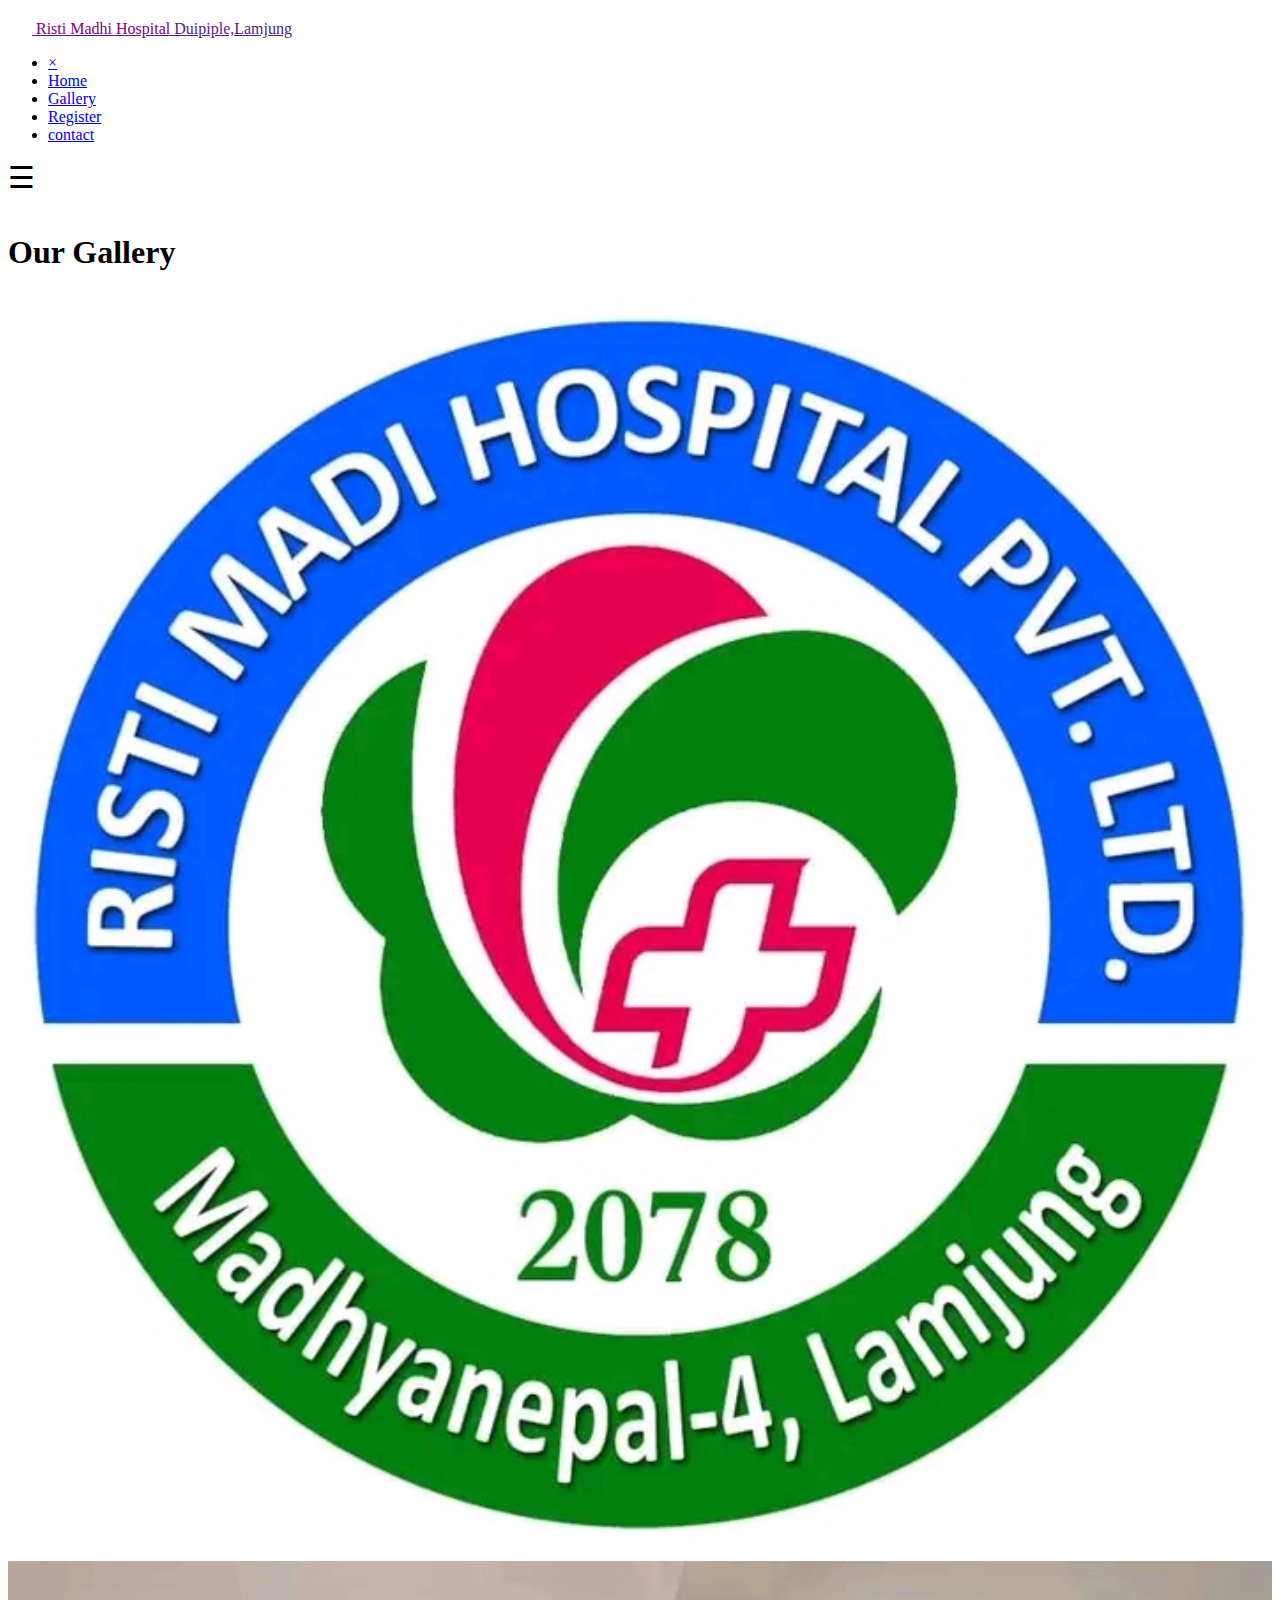
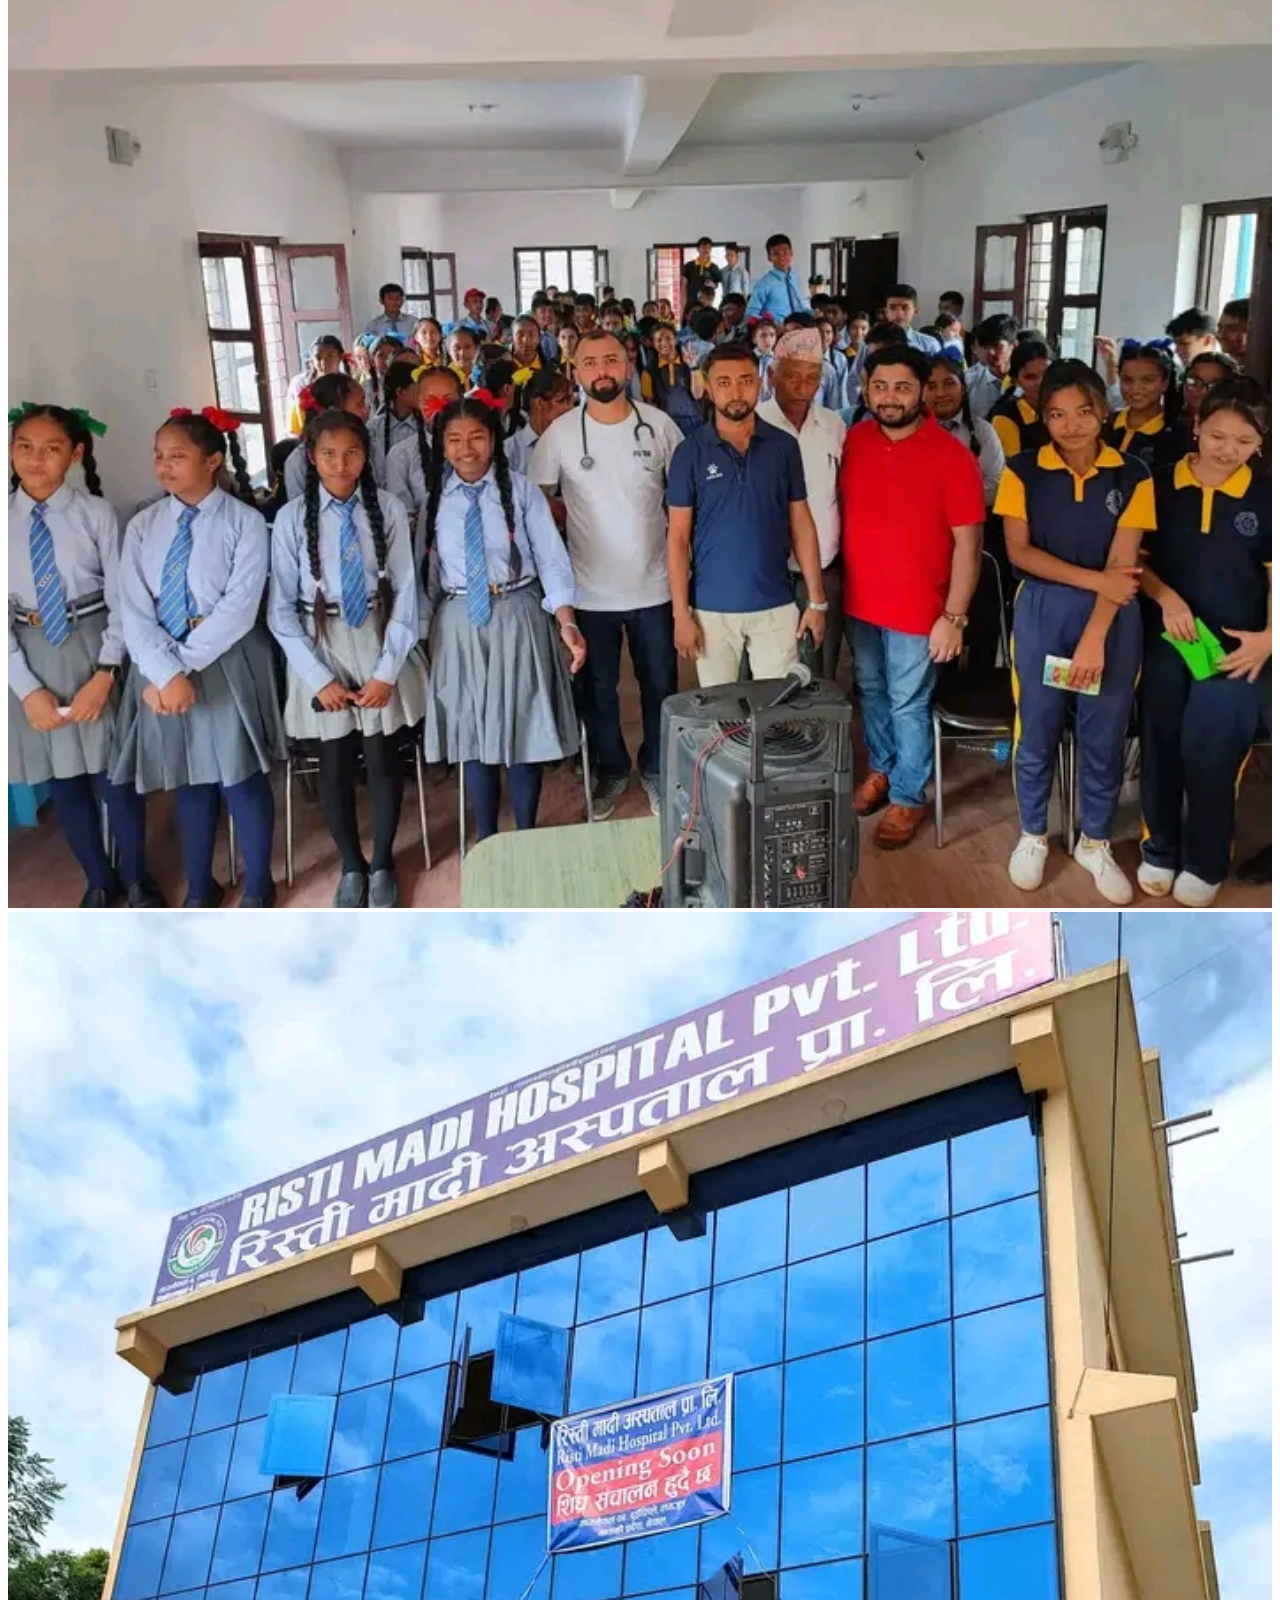
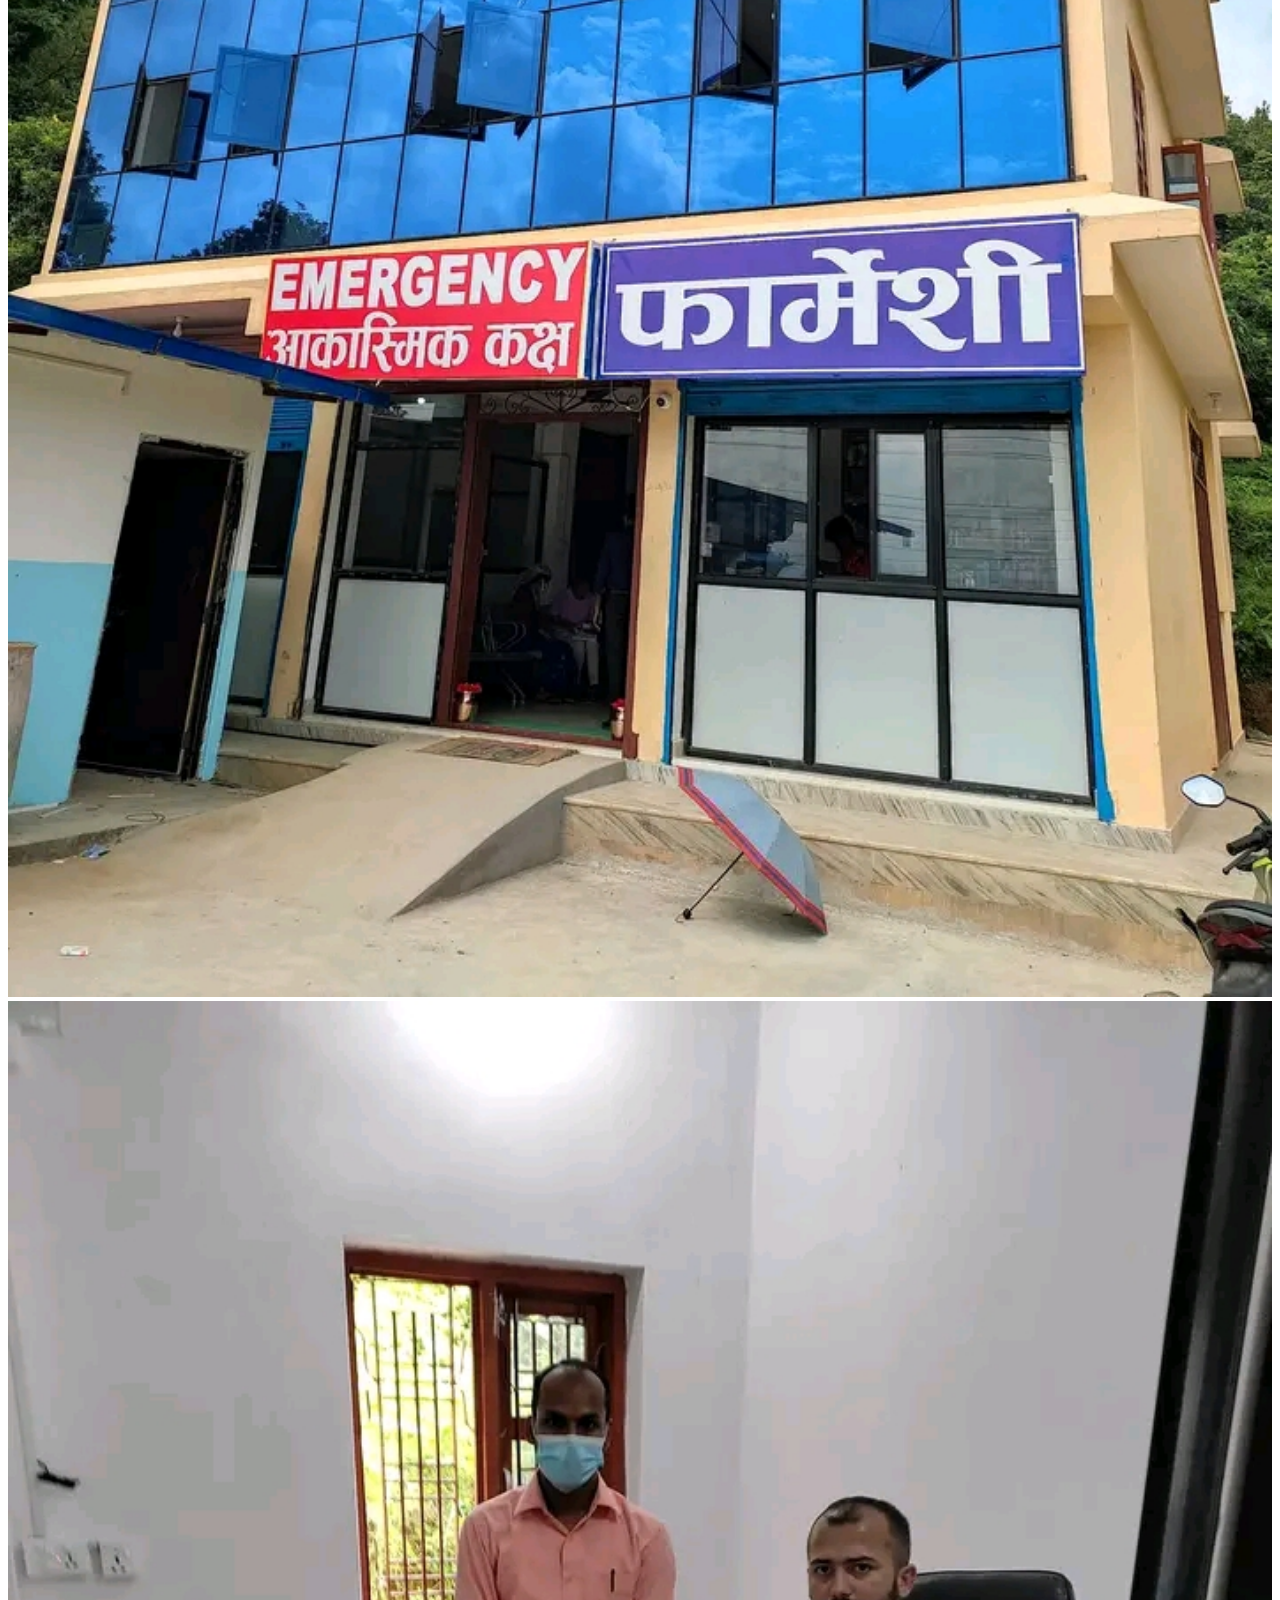
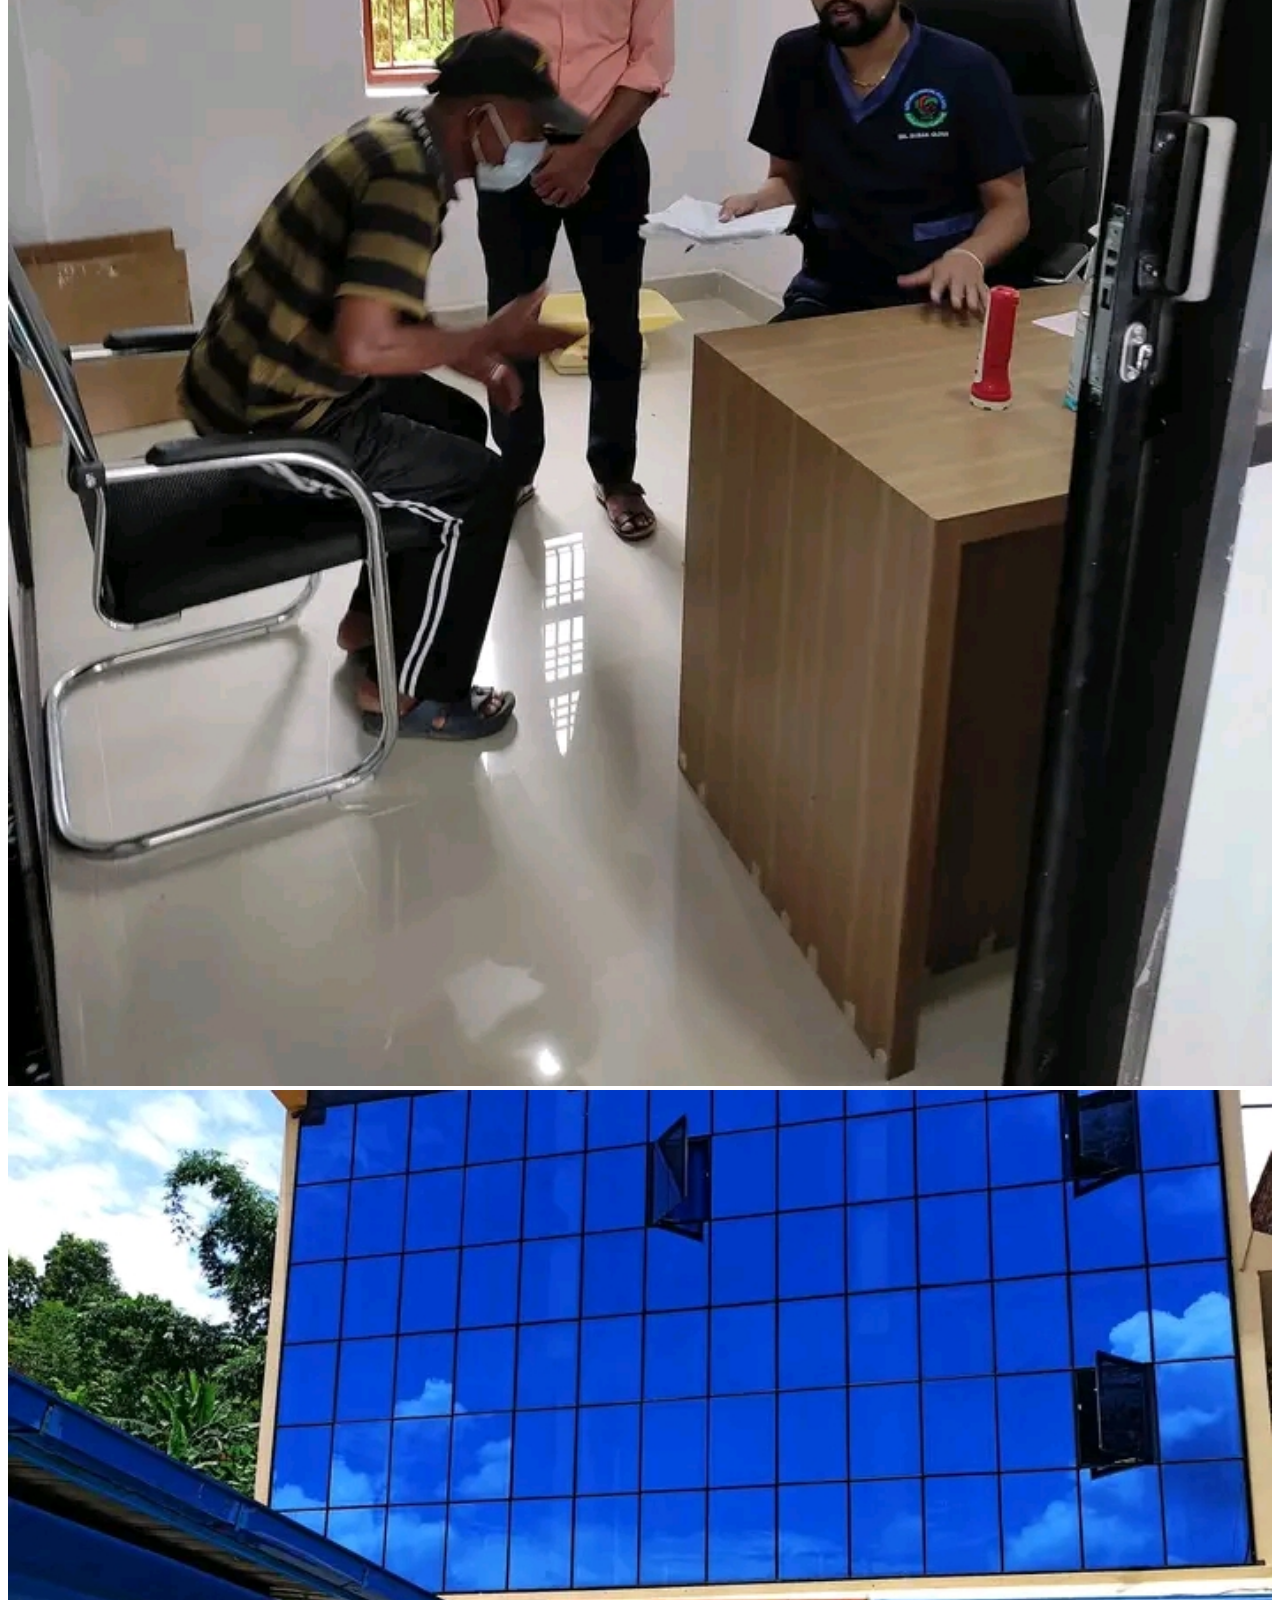
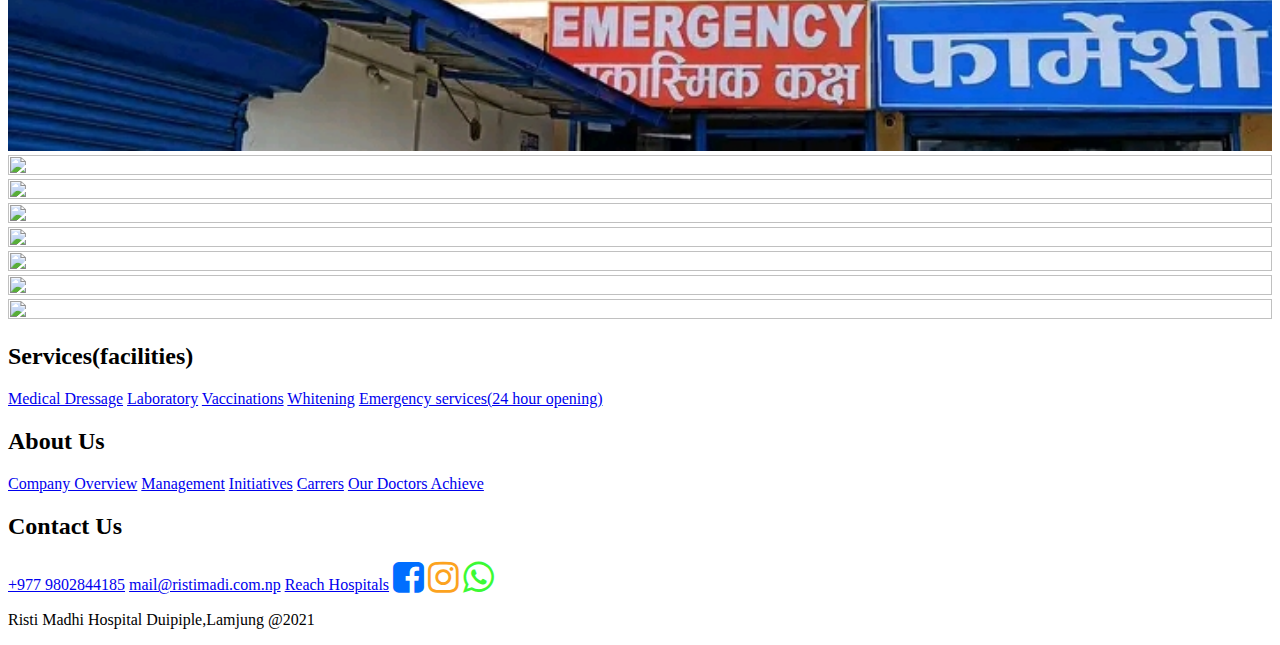
==== index.html @ 20bbe83b "Rename gallery.html to index.html" ====
<!DOCTYPE html>
<html lang="en">
<head>
	<meta charset="utf-8">
	<meta name="viewport" content="width=device-width,initial-scale=1.0">
	<title>Gallery.com</title>
	<link rel="stylesheet" type="text/css" href="../hospital/css/gallery.css">
	
	<link rel="stylesheet" href="https://cdnjs.cloudflare.com/ajax/libs/font-awesome/4.7.0/css/font-awesome.min.css">
	<link rel="stylesheet" type="text/css" href="css/animate.css">
</head>
<body>
<div class="header">
	<div class="logo">
		<a href="" ><i class="fa fa-hospital-o" style="font-size:30px;color:white"></i>
			<span style="color:purple">Risti Madhi Hospital</span> Duipiple,Lamjung</a>
	</div>
	<div class="top-nav" id="mySidenav">
		<ul>
			    <li><a href="javascript:void(0)" class="closebtn" onclick="closeNav()">×</a></li>
			            <li class="active"><a href="../hospital/php/index1.php">Home</a></li>
						<li><a href="../hospital/gallery.htmbl">Gallery</a></li>
						<li><a href="../hospital/php/ticketbooking.php">Register</a></li>
						<li><a href="../hospital/contact.php">contact</a></li>
			
		</ul>
<span style="font-size:30px;cursor:pointer" onclick="openNav()">&#9776; </span>
	</div>
</div>
<br>
<!-- <div class="conta">
<div class="container">
	<marquee class="blink" style="direction:right;">Welcome to our hospital website please visit us for any treatment thank you.</marquee>
	</div>
</div> -->
<section>
	<!-- <div class="w-80"> -->
     <div class="form-box">
     	<h1>Our Gallery</h1>
     	<div class="gallery">
		<div class="animated flash">
			<img src="images/1662455499521.jpg" width="100%" height="100%" >
		</div>
		<div class="animated flash">
			<img src="images/1662455526154.jpg" width="100%" height="100%">
		</div>
		<div class="animated flash">
			<img src="images/1662455531999.jpg" width="100%" height="100%">
		</div>
		<div class="animated flash">
			<img src="images/1662455535239.jpg" width="100%" height="100%">
		</div>
		<div class="animated flash">
			<img src="images/1662455545286.jpg" width="100%" height="100%">
		</div>
		<div class="animated flash">
			<img src="../hospital/images/1662819631014.jpg" width="100%" height="100%">
		</div>
		<div class="animated flash">
			<img src="../hospital/images/1662819638159.jpg" width="100%" height="100%">
		</div>
		<div class="animated flash">
			<img src="../hospital/images/1662819640228.jpg" width="100%" height="100%">
		</div>
		<div class="animated flash">
			<img src="../hospital/images/1662819636050.jpg" width="100%" height="100%">
		</div>
		<div class="animated flash">
			<img src="../hospital/images/1662819642447.jpg" width="100%" height="100%">
		</div>
		<div class="animated flash">
			<img src="../hospital/images/1662819633831.jpg" width="100%" height="100%">
		</div>
		<div class="animated flash">
			<img src="../hospital/images/1662819644710.jpg" width="100%" height="100%">
		</div>
	    </div>
     </div>
	<!-- </div> -->
</section>
<footer>
		<div class="footer-box">
 		<h2>Services(facilities)</h2>
 		<a href="#">Medical Dressage</a>
 		<a href="#">Laboratory</a>
 		<a href="#">Vaccinations</a>
 		<a href="#">Whitening</a>
		 <a href="#">Emergency services(24 hour opening)</a>
 	</div>
 	<div class="footer-box">
 		<h2>About Us</h2>
 		<a href="#">Company Overview</a>
 		<a href="#">Management</a>
 		<a href="#">Initiatives</a>
 		<a href="#">Carrers</a>
 		<a href="#">Our Doctors Achieve</a>
 	</div>
 	<div class="footer-box">
 		<h2>Contact Us</h2>
 		<a href="tel:+977 9802844185">+977 9802844185</a>
 		<a href=" mailto:mail@ristimadi.com.np">mail@ristimadi.com.np</a>
 		<a href="#">Reach Hospitals</a>
 		<!-- <a href="#"><i class=" fa fa-fa facebook"></a> -->
 		<i class="fa fa-facebook-square" style="font-size:36px;color:rgb(0, 110, 255)"></i>
			<i class="fa fa-instagram" style="font-size:36px;color:rgb(252, 163, 31)"></i>
			<i class="fa fa-whatsapp" style="font-size:36px;color:rgb(59, 250, 52)"></i>
		
 	</div>
	
</footer>
<div class="footer1">
	<p class="hello">Risti Madhi Hospital Duipiple,Lamjung @2021</p>
</div>
<script>
function openNav() {
	document.getElementById("mySidenav").style.width = "250px";
  }
  
  function closeNav() {
	document.getElementById("mySidenav").style.width= "0px";
	
  }
  </script>
	 
</body>
</html>
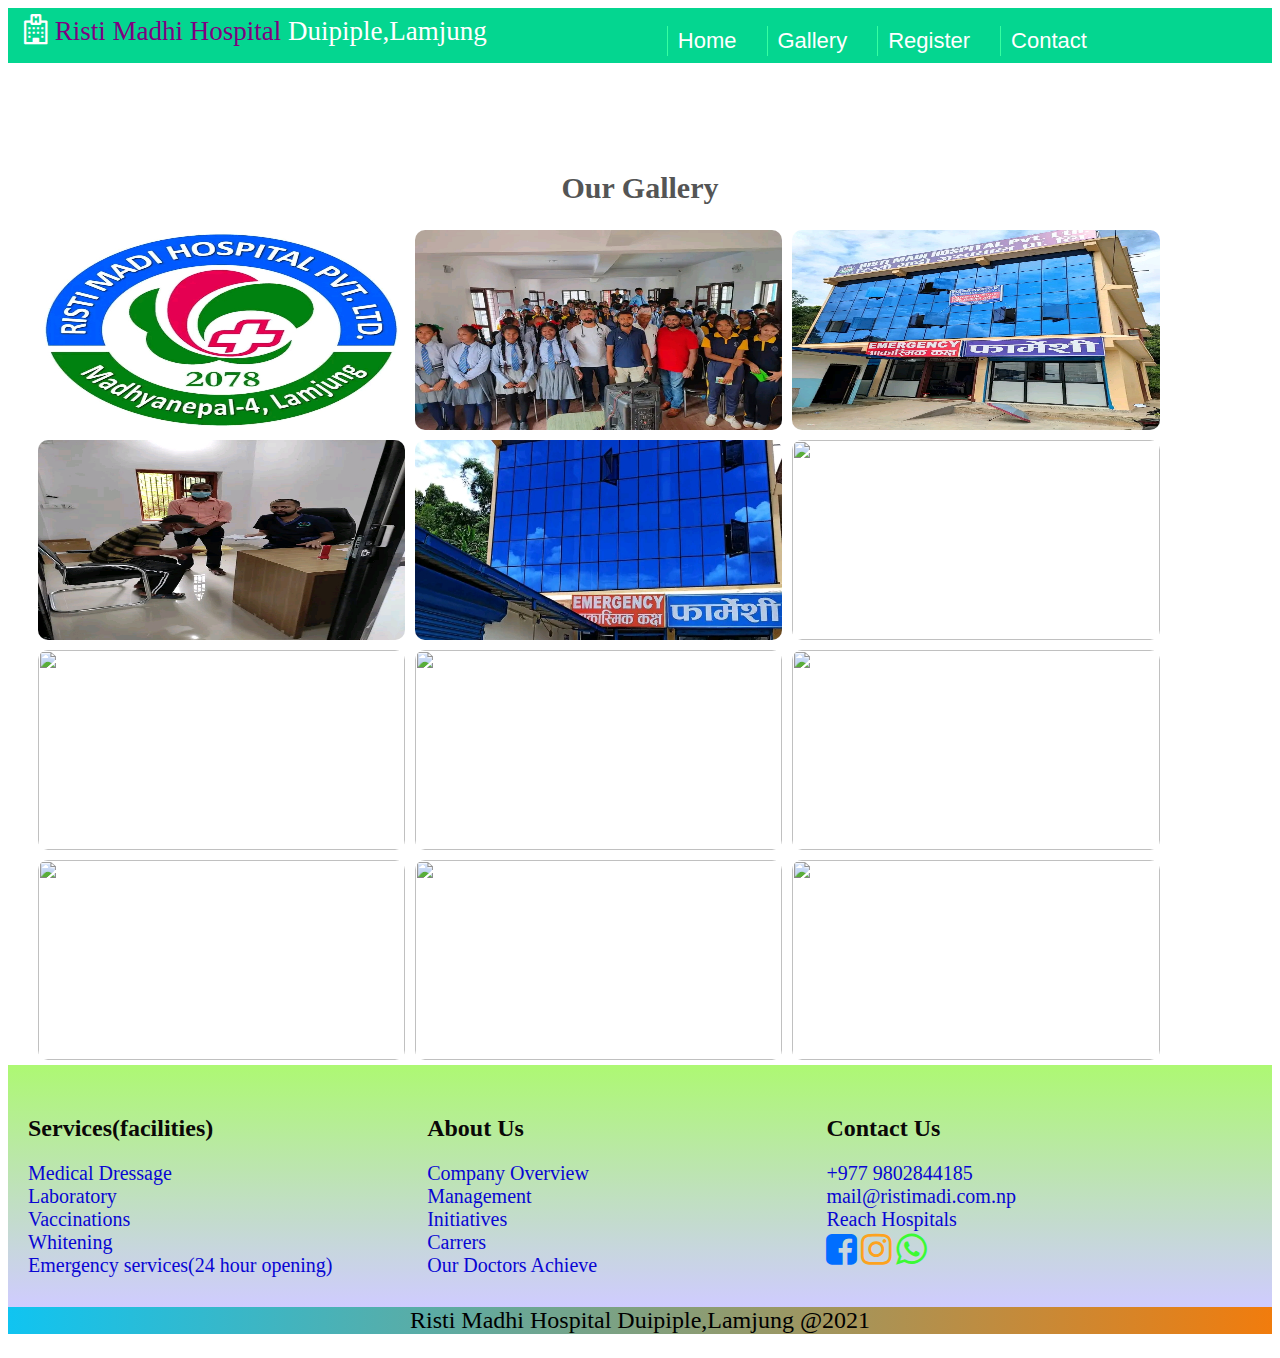
==== commit a514c412: "Update index.html" ====
--- a/index.html
+++ b/index.html
@@ -4,7 +4,7 @@
 	<meta charset="utf-8">
 	<meta name="viewport" content="width=device-width,initial-scale=1.0">
 	<title>Gallery.com</title>
-	<link rel="stylesheet" type="text/css" href="../hospital/css/gallery.css">
+	<link rel="stylesheet" type="text/css" href="css/gallery.css">
 	
 	<link rel="stylesheet" href="https://cdnjs.cloudflare.com/ajax/libs/font-awesome/4.7.0/css/font-awesome.min.css">
 	<link rel="stylesheet" type="text/css" href="css/animate.css">
@@ -19,7 +19,7 @@
 		<ul>
 			    <li><a href="javascript:void(0)" class="closebtn" onclick="closeNav()">×</a></li>
 			            <li class="active"><a href="../hospital/php/index1.php">Home</a></li>
-						<li><a href="../hospital/gallery.htmbl">Gallery</a></li>
+						<li><a href="../hospital/index.htmbl">Gallery</a></li>
 						<li><a href="../hospital/php/ticketbooking.php">Register</a></li>
 						<li><a href="../hospital/contact.php">contact</a></li>
 			
--- a/css/gallery.css
+++ b/css/gallery.css
@@ -0,0 +1,691 @@
+body::-webkit-scrollbar-thumb{
+	background: yellow;
+}
+
+.header{
+    width:100%;
+	height: 55px;
+	background: #04d690;
+	z-index:1;
+	/* position:absolute; */
+	
+}
+.header:hover{
+    background-color: #ff6b08;
+}
+.logo{
+	width: 40%;
+	float: left;
+    margin:6px;
+    padding-left: 10px;
+}
+.logo a{
+     text-decoration: none;
+    color:white;
+    font-size: 27px;
+}
+.logo a:hover{
+    color:rgb(21, 255, 0);
+}
+.top-nav{
+	float:right;
+    width: 55%;
+	z-index:1;
+	
+}
+.top-nav ul{
+  list-style: none;  
+}
+
+.top-nav ul li {
+	display:inline-block;
+	float:left;
+    margin: 2px 10px;
+	padding: 2px 10px;
+	border-left: 1px solid rgb(54, 255, 161);
+}
+.top-nav ul li:first-child{
+	border-left:none;
+}
+.top-nav ul li a{
+	font-family: 'Ropa Sans', sans-serif;
+	color: #fff;
+    font-size: 22px;
+	text-transform:capitalize;
+    text-decoration: none;
+	
+	display: block;
+}
+.top-nav ul li:hover{
+	border-bottom: 3px solid red;
+}
+/* .top-nav li.active> a, .top-nav li> a:hover {
+	background: rgb(50, 133, 209);
+	border-left-color:rgb(50, 133, 209);
+} */
+.top-nav .closebtn{
+	display:none;
+}
+.top-nav span{
+	display:none;
+}
+.conta{
+	width:100%;
+	/* z-index:-1; */
+	position :relative;
+	clear:both;
+}
+.container{
+	
+	/* z-index:-1; */
+	clear:both;
+	position:absolute;
+	width:100%;
+	float:none;
+	
+	background-color: rgb(250, 241, 247);
+	}
+.blink {
+		width:90%;
+		
+		 margin: 10px;
+		border: 2px solid rgb(99, 177, 26);
+		border-radius: 6px;
+		margin-top:10px;
+		padding:15px;
+		font-size: 24px;
+		margin-left:29px;
+		/* z-index:-1; */
+		color: rgb(243, 33, 33);
+		direction:right;
+		text-align: center;
+		font-family: sans-serif;
+		position:relative;
+		text-transform: capitalize;
+	}
+/* .w-80{
+	width: 100%;
+	padding: 10px 10px;
+    
+} */
+.wrap{
+	width:100%;
+	position:relative;
+	float:left;
+} 
+.contact{ 
+	width:100%;
+	/* z-index: -1; */
+	float:left;
+}
+.section {
+	
+	/* float: left;
+	padding: 0px;
+	margin: 0px;*/
+	width:120%;
+    background-image: linear-gradient(rgba(237, 255, 136, 0.959), rgba(204, 200, 255, 0.938));}
+.group{
+	display:relative;
+    width:100%;
+	float:left;
+}
+.group:before,
+.group:after {
+	content:"";
+    display:table;
+}
+.group:after {
+   clear:both;
+}
+.group {
+    zoom:1;
+}
+.col{
+	display: block;
+	width:100%;
+		
+}
+.col:first-child{
+	margin-left:0;
+	/* width:29%; */
+	float:left;
+	/* background-color: #ff6b08 */
+}
+
+/* .col:second-child{
+	width:29%;	
+} */
+.span_2_of_3 .contact-form {
+	width:50%;
+	margin-left:25px;
+	padding-left: 30px;
+	z-index:-1;
+	float:left;
+	padding: 0 0 1.5% 0;
+}
+.span_1_of_3 {
+	width: 32%;
+	float:left;
+	padding: 1.2% 2% 0 0;
+	padding-left:40px;
+}
+.hospital-address p{
+	font-family: Arial, Helvetica, sans-serif;
+	padding: 0.2em 0;
+	text-transform: capitalize;
+	font-size: 1.5em;
+	color: rgb(155, 155, 155);
+	line-height: 1.5em;
+}
+.hospital-address p span{
+	text-decoration:underline;
+	color:#333;
+	text-transform: lowercase;
+	cursor:pointer;
+	font-family: 'Open Sans', sans-serif;
+	/* font-size:1.4em; */
+}
+.hospital-address a{
+	text-decoration: none;
+}
+.span_2_of_3  h2,
+.span_1_of_3  h2 {
+	color: rgb(139, 139, 139);
+	margin-top: 0;
+	font-size: 2.3em;
+	font-family: 'Ropa Sans', sans-serif;
+	font-weight: normal;
+	letter-spacing: -1px;
+    padding:4%;
+	/* z-index: -1; */
+	animation: kxa 2s infinite;
+	margin-top: 9px;
+}
+@keyframes kxa {
+	0%   {color: red;}
+	25%  {color: rgb(136, 5, 125);}
+	50%  {color: rgb(8, 110, 253);}
+	100% {color: rgb(234, 65, 250);}
+  }
+
+.contact-form{
+	position:static;
+	z-index:-1;
+	padding-bottom:30px;
+}
+.contact-form div{
+	padding:5px 0;
+}
+.contact-form span{
+	display:block;
+	padding-left:40px;
+	font-size:1.3em;
+	color: rgb(139, 139, 139);
+	padding-bottom:5px;
+	font-family: 'Ropa Sans', sans-serif;
+}
+.contact-form input,.contact-form textarea{
+		    padding:8px;
+			display:block;
+			width:98%;
+			background:#fcfcfc;
+			border: none;
+            border-radius: 10px;
+			outline:none;
+			position:static;
+			color:rgb(139, 139, 139);
+			font-size:0.8125em;
+			font-family:Arial, Helvetica, sans-serif;
+			box-shadow: inset 0px 0px 3px rgb(199, 199, 199);
+			
+}
+.contact-form textarea{
+		resize:none;
+		height:120px;		
+}
+.contact-form input[type="submit"]{
+	font-size: 1em;
+   font-family: Arial, Helvetica, sans-serif;
+	background: #04d690;
+	border-radius: 14px;
+	width:50%;
+    border-color:gainsboro;
+	text-transform:capitalize;
+	color: #fff;
+	padding: 10px 10px;
+	float: left;
+	margin-top: 8px;
+	cursor:pointer;
+    text-align: center;
+}
+.contact-form input[type="submit"]:hover{
+	color: #000;
+}
+.contact-form input[type="submit"]:active{
+	background-color:#000;  
+}
+ section .form-box{ 
+	
+	padding: 20px;
+}
+section .form-box h1{
+text-align: center;
+margin-top: 70px;
+position:relative;
+font-size: 30px;
+color:#545555
+}
+section .form-box .gallery{
+	width: 100%;
+	height: 200px;
+	padding: 0 5px;
+	/* background-color: #d5dada; */ 
+}
+section .form-box .gallery div{
+  width: 30%;
+  height: 100%;
+  float: left;
+  padding: 5px;
+}
+section .form-box .gallery div img{
+	border-radius: 10px;
+}
+footer{
+	width: 100%;
+    background-image: linear-gradient(rgba(170, 248, 109, 0.959), rgba(204, 200, 255, 0.938));
+	float: left;
+	color: rgb(10, 8, 8);
+    padding-left: 10px;
+	padding: 30px 0;
+
+}
+
+footer .footer-box{
+	width: 30%;
+	float: left;
+	height: 100%;
+    padding-left: 20px;
+	
+}
+
+  .footer-box a{
+	display: block;
+	font-family: Gotu;
+	color: rgb(9, 6, 211);
+	font-size: 20px;
+    text-decoration: none;
+	
+}
+footer .footer-box a:hover{
+	text-decoration: underline;
+	color: rgb(53, 53, 54);
+}
+.footer1{
+	clear:both;
+	background-image:linear-gradient(to right, rgb(16, 196, 241) , rgb(241, 124, 13));;
+	width:100%;
+	text-transform: capitalize;
+	font-size: 24px;
+  text-align: center;
+
+  }
+ p.hello1{
+	clear: both;
+	text-align: center; 
+	 padding:30px;
+}
+  @media screen and (max-width:1171px){
+	
+	.logo{
+		width:40%;
+		height: 80px;
+	}
+	.logo a{
+		font-size:22px
+	}
+	.contact-form input,.contact-form textarea{
+		width:98%;
+	}
+}
+@media only screen and (max-width: 1078px){
+	.header{
+		width: 100%;
+		/* margin-top:-66px;*/
+		 height: 75px; 
+	  }
+}
+@media only screen and (max-width: 1005px){
+	.conta{
+		position: relative;
+	}
+	.container{
+		position:relative;
+		clear:both;
+		/* margin-bottom:90px; */
+	}
+	.contact-form input,.contact-form textarea{
+		width:98%;
+	}
+}
+  @media screen and (max-width: 991px) {
+	.header{
+		position:fixed;
+		z-index: 100;
+		/* margin:0px;*/
+		margin-top:-17px; 
+	}
+	.logo{
+		width: 90%;
+		margin-top:19px; 
+	}
+	.logo a{
+		width:100%;
+		
+	}
+	
+	.top-nav{
+		height: 70%;
+		width: 0;
+		position:fixed;
+		z-index: 100;
+		top: 0;
+		left:0;
+		background-color: #111;
+		overflow-x: hidden;
+		transition: 0.5s;
+		padding-top: 30px;
+	}
+	 
+	  
+	  .top-nav ul li a {
+		padding: 8px 8px 8px 32px;
+		text-decoration: none;
+		font-size: 25px;
+		color: #818181;
+		display: block;
+		transition: 0.3s;
+	  }
+	  
+	  .top-nav a:hover {
+		color: #f1f1f1;
+	  }
+	  
+	  .top-nav  .closebtn {
+		display:block;
+		position:absolute;
+		top: 0;
+		color:blue;
+		right: 25px;
+		font-size: 36px;
+		margin-left:90px;
+	  }
+	 
+	  .top-nav span{
+		display:block;
+		position:fixed; 
+		margin-left:700px;
+		float:right;
+		margin-top:-38px;
+		color:black;
+	  }
+	  .container{
+		position:relative;
+		clear:both;
+		margin-top:50px;
+	}
+	.wrap{
+		width:100%;
+		position:relative;
+		margin-top:70px;
+	}
+	.section{
+		width:100%;
+		position: relative;
+	}
+	.contact{ 
+		width:100%;
+		margin-top: 60px;
+	}
+	.contact-form{
+		margin-top:70px;
+		position:static;
+		z-index: -1;
+	}
+ .span_2_of_3 .contact-form{
+	position:static;
+	z-index: -1;
+	
+
+	} 
+.contact-form input,.contact-form textarea{
+		width:98%;
+	}
+} 
+/* @media only screen and (max-width:940px){ */
+
+@media only screen and (max-width:800px){
+	
+	.header{
+		width:100%;
+	}
+	/* }.wrap{
+		width:760px;
+	} */
+	
+	
+	.contact{
+		width:100%;
+		clear: both;
+	}
+	.span_2_of_3 {
+		width:100%;
+		padding:2%; 
+		z-index:0;
+		margin-left:-10px;
+	padding-left: 0px;
+	}
+	.span_2_of_3 p{
+		margin-top:8px;
+		
+	}
+	.col{ 
+		/* margin: 1% 0 1% 0%; */
+		width:100%;
+		position: relative;
+	}
+	.span_1_of_3 {
+		width:100%;
+		padding:3%; 
+	}
+	.span_2_of_3 .contact-form {
+		width:90%;
+		clear: both;
+	}
+	.contact-form {
+		padding-bottom: 83px;
+		width: 100%;
+		display: block;
+	}
+	.contact-form label{
+		margin-left:-30px;
+		font-size: 24px;
+		font-weight: bold;
+	}
+	.contact-form input,.contact-form textarea{
+		width:99%;
+		margin-left: -40px;
+
+	}
+	
+}
+  
+  @media screen and (max-width: 750px) {
+	.top-nav span{
+		position:fixed;
+		float:right;
+		margin-left:480px;
+		margin-top:-37px;
+  }
+  .logo a{
+	font-size: 22px;
+}.group{
+	width:100%;
+	clear: both;
+}.col {
+	width:100%;
+	clear:both;
+	position: relative;
+	display: block;
+}.span_2_of_3{
+	width:100%;
+	position: relative;
+	display: block;
+}
+ input{
+	width:100%;
+	
+}
+
+}
+
+@media screen and (max-width: 726px) {
+	.section {
+		width:100%;
+	}
+	section .form-box .gallery div{
+		width: 45%;
+		
+	  }
+	  section .form-box .gallery div img{
+		width:100%;
+	}
+	  footer .footer-box{
+		width: 50%;
+	font-size: 22px;}.footer-box a{
+		font-size: 22px}
+	}
+	
+@media screen and (max-width: 694px) {
+footer .footer-box{
+	width: 40%;}
+}
+@media only screen and (max-width: 640px)  {
+   .contact{
+	width:100%;
+   }
+	.span_2_of_3 {
+		width:100%;
+		padding:3%; 
+		position: static;
+		z-index: 1;
+	}
+	.col{ 
+		margin: 1% 0 1% 0%;
+		width:100%;
+	}
+	.span_1_of_3 {
+		width:100%;
+		position:static;
+		padding:3%; 
+	}
+   
+	.contact-form input{
+		width:98%;
+	}
+   .contact-form input,.contact-form textarea{
+		width:100%;
+	}
+}
+
+@media screen and (max-width: 550px) {
+	footer .footer-box{
+		width: 75%;
+	font-size: 24px;}
+	.footer-box a{
+	font-size: 22px
+	}
+	}
+	@media screen and (max-width: 500px) {
+		.header{
+			width:100%;
+			/* margin-top:-66px;*/
+			height: 75px; 
+		  }
+		  .logo{
+			width:80%;
+		  }
+		  .top-nav span{
+			position:fixed;
+			float:right;
+			margin-left:410px;
+			margin-top:-29px;
+			
+	  }.container{  margin-top:50px;}
+	
+		section .form-box .gallery div{
+			width: 90%;
+			
+		  }
+		  section .form-box .gallery div img{
+			width:100%;
+		}
+		.contact-form span{
+			
+			font-size:1.4em;
+		
+		}
+		}
+		@media screen and (max-width: 483px) {
+			.header{
+				width: 100%;
+				height: 85px;
+			  }
+			  .logo a{
+			   font-size: 20px;
+		   }
+		   .container{  margin-top:70px;}
+		   .span_2_of_3 {
+			width:100%;
+			padding:3%; 
+		}
+		.col{ 
+			margin: 1% 0 1% 0%;
+		}
+		.span_1_of_3 {
+			width:100%;
+			padding:3%; 
+		}
+	   
+	   .contact-form input[type="text"],.contact-form textarea{
+			width:100%;
+		}
+		.contact{
+			min-height: 682px;
+		}
+			}
+			@media screen and (max-width: 414px) {
+				.header{
+					width: 100%;
+					height: 95px;
+					
+				  }
+				  .container{  margin-top:80px;}
+				  .top-nav span{
+					position:fixed;
+					float:right;
+					margin-left:250px;
+					margin-top:-10px;
+			  }
+			  .contact-form{
+				width:100%;
+				text-align: left;
+			  }
+			  .contact-form input[type="text"],.contact-form textarea{
+				width:100%;
+			}
+			 .footer1{
+					font-size: 22px;
+				  }
+				}
+			
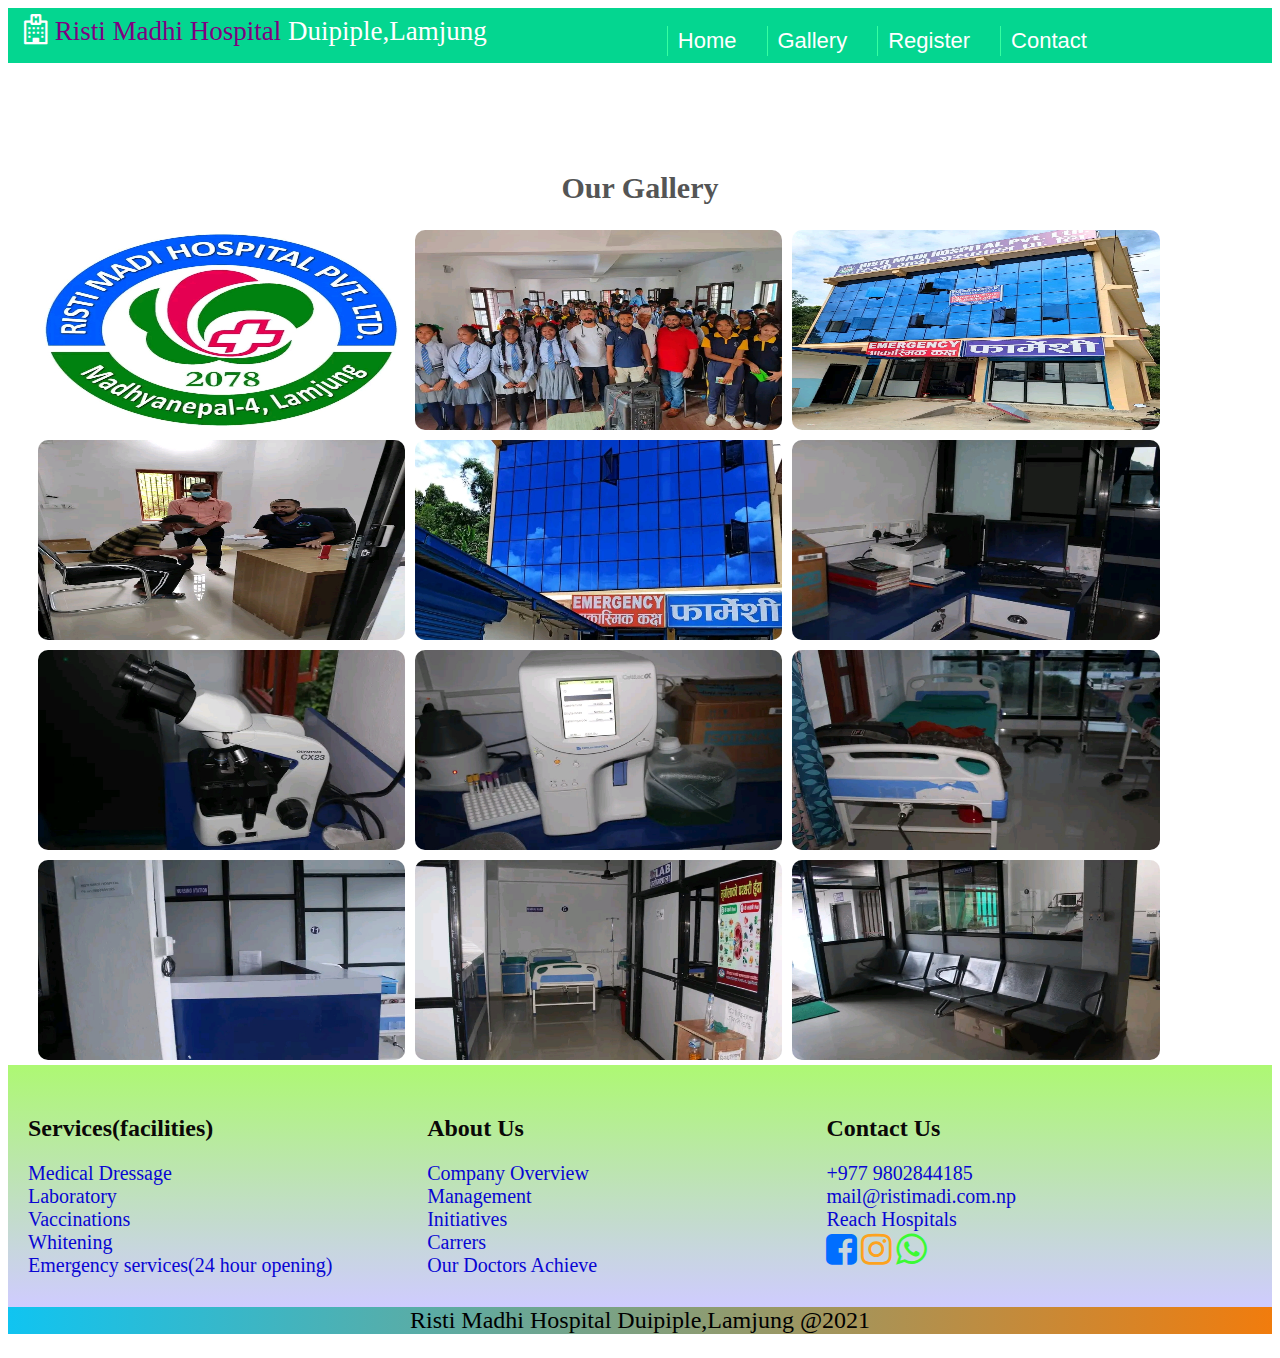
==== commit 868e3299: "Update index.html" ====
--- a/index.html
+++ b/index.html
@@ -18,10 +18,10 @@
 	<div class="top-nav" id="mySidenav">
 		<ul>
 			    <li><a href="javascript:void(0)" class="closebtn" onclick="closeNav()">×</a></li>
-			            <li class="active"><a href="../hospital/php/index1.php">Home</a></li>
-						<li><a href="../hospital/index.htmbl">Gallery</a></li>
-						<li><a href="../hospital/php/ticketbooking.php">Register</a></li>
-						<li><a href="../hospital/contact.php">contact</a></li>
+			            <li class="active"><a href="php/index1.php">Home</a></li>
+						<li><a href="index.htmbl">Gallery</a></li>
+						<li><a href="php/ticketbooking.php">Register</a></li>
+						<li><a href="contact.php">contact</a></li>
 			
 		</ul>
 <span style="font-size:30px;cursor:pointer" onclick="openNav()">&#9776; </span>
@@ -54,25 +54,25 @@
 			<img src="images/1662455545286.jpg" width="100%" height="100%">
 		</div>
 		<div class="animated flash">
-			<img src="../hospital/images/1662819631014.jpg" width="100%" height="100%">
+			<img src="images/1662819631014.jpg" width="100%" height="100%">
 		</div>
 		<div class="animated flash">
-			<img src="../hospital/images/1662819638159.jpg" width="100%" height="100%">
+			<img src="images/1662819638159.jpg" width="100%" height="100%">
 		</div>
 		<div class="animated flash">
-			<img src="../hospital/images/1662819640228.jpg" width="100%" height="100%">
+			<img src="images/1662819640228.jpg" width="100%" height="100%">
 		</div>
 		<div class="animated flash">
-			<img src="../hospital/images/1662819636050.jpg" width="100%" height="100%">
+			<img src="images/1662819636050.jpg" width="100%" height="100%">
 		</div>
 		<div class="animated flash">
-			<img src="../hospital/images/1662819642447.jpg" width="100%" height="100%">
+			<img src="images/1662819642447.jpg" width="100%" height="100%">
 		</div>
 		<div class="animated flash">
-			<img src="../hospital/images/1662819633831.jpg" width="100%" height="100%">
+			<img src="images/1662819633831.jpg" width="100%" height="100%">
 		</div>
 		<div class="animated flash">
-			<img src="../hospital/images/1662819644710.jpg" width="100%" height="100%">
+			<img src="images/1662819644710.jpg" width="100%" height="100%">
 		</div>
 	    </div>
      </div>
